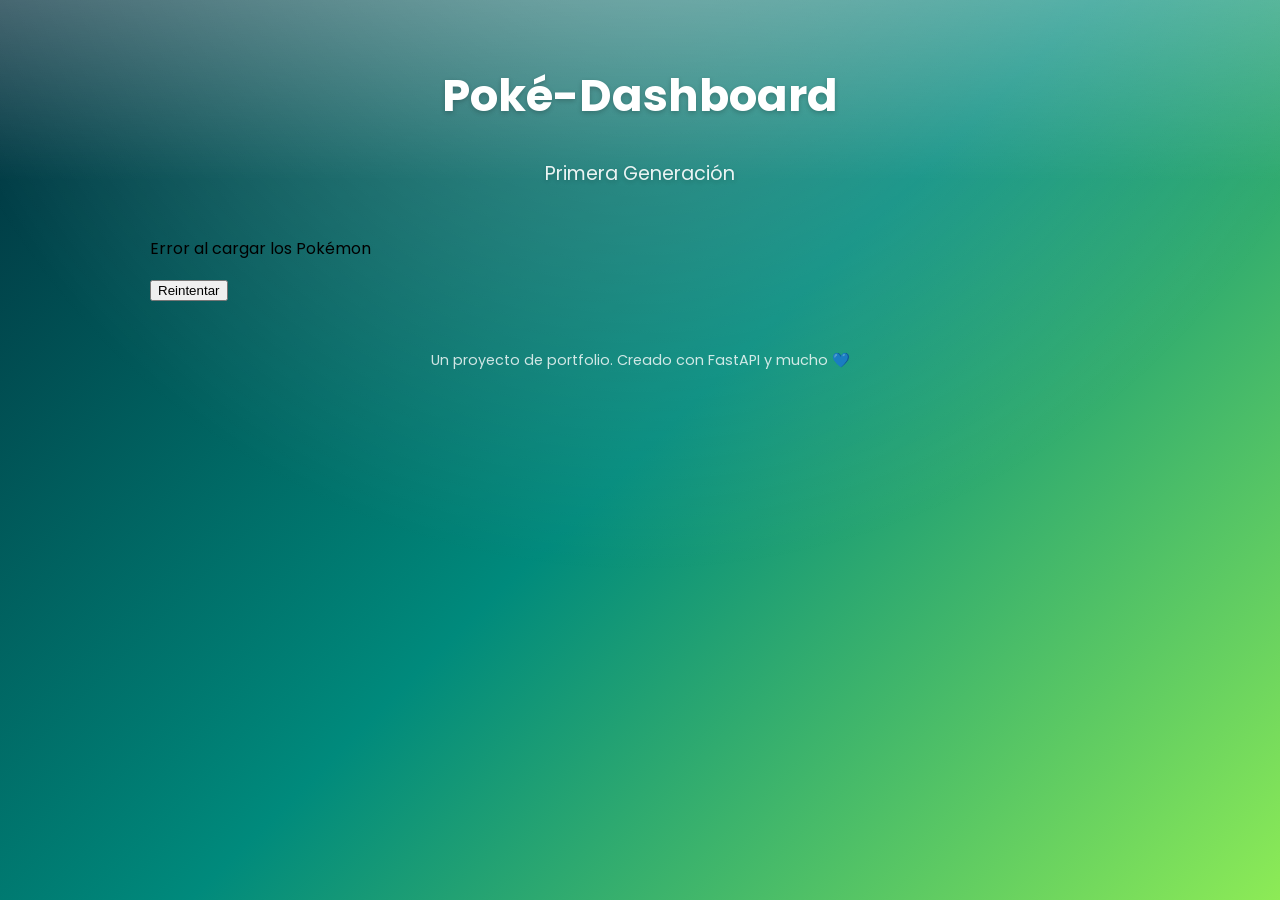
==== templates/index.html @ d75d7949 "First Itertion Done" ====
<!DOCTYPE html>
<html lang="es">
<head>
    <meta charset="UTF-8">
    <meta name="viewport" content="width=device-width, initial-scale=1.0">
    <title>Poké-Dashboard</title>
    
    <!-- Fonts -->
    <link rel="preconnect" href="https://fonts.googleapis.com">
    <link rel="preconnect" href="https://fonts.gstatic.com" crossorigin>
    <link href="https://fonts.googleapis.com/css2?family=Poppins:wght@400;600;700&display=swap" rel="stylesheet">
    
    <!-- Styles -->
    <link rel="stylesheet" href="/static/css/main.css">
</head>
<body>
    <div class="aero-container">
        <!-- Header con efecto cristal -->
        <header class="aero-header glass-panel">
            <h1 class="aero-title">Poké-Dashboard</h1>
            <div class="aero-shine-line"></div>
            <p class="aero-subtitle">Primera Generación</p>
        </header>

        <!-- Contenedor principal -->
        <main>
            <div id="pokedex-grid" class="pokedex-container">
                <!-- Contenido dinámico -->
            </div>
        </main>

        <!-- Footer con efecto cristal -->
        <footer class="aero-footer glass-panel">
            <div class="aero-shine-line"></div>
            <p>Un proyecto de portfolio. Creado con FastAPI y mucho 💙</p>
        </footer>
    </div>

    <script src="/static/js/app.js"></script>

    <!-- Estructura de la carta Pokémon (template de referencia, generada en app.js) -->
    <template id="pokemon-card-template">
        <article class="pokemon-card">
            <!-- Capas de la Pokébola y efectos -->
            <div class="pokeball-top"></div>
            <div class="pokeball-bottom"></div>
            <div class="pokeball-divider"></div>
            <div class="pokeball-button"></div>
            <div class="card-reflection"></div>

            <!-- Contenido del Pokémon (posicionado con CSS) -->
            <div class="sprite-container">
                <img src="..." alt="..." class="pokemon-sprite">
            </div>
            
            <h2 class="pokemon-name">Pokemon Name</h2>
            <span class="pokemon-number">#001</span>
            <div class="types-container">
                <!-- <span class="type-badge ...">Type 1</span> -->
            </div>
        </article>
    </template>
</body>
</html>
---- static/css/main.css ----
/* --- Variables Globales Aero --- */
:root {
    /* Paleta de colores Frutiger Aero */
    --aero-bg: linear-gradient(135deg, #012D3B, #008A7C, #8DEB56);
    --aero-text: #1E2A3A;

    /* --- SOLUCIÓN: Colores de Pokébola de Cristal más Intensos --- */
    --pokeball-red-glass: linear-gradient(135deg, rgba(255, 85, 85, 0.85), rgba(212, 0, 0, 0.85));
    --pokeball-white-glass: linear-gradient(135deg, rgba(255, 255, 255, 0.75), rgba(224, 224, 224, 0.85));
    --pokeball-divider-color: #212121;

    /* Colores de Tipos para Vidrio Translúcido */
    --type-glass-normal: rgba(168, 167, 122, 0.8);
    --type-glass-fire: rgba(238, 129, 48, 0.8);
    --type-glass-water: rgba(99, 144, 240, 0.8);
    --type-glass-grass: rgba(122, 199, 76, 0.8);
    --type-glass-electric: rgba(247, 208, 44, 0.8);
    --type-glass-ice: rgba(150, 217, 214, 0.8);
    --type-glass-fighting: rgba(194, 46, 40, 0.8);
    --type-glass-poison: rgba(163, 62, 161, 0.8);
    --type-glass-ground: rgba(226, 191, 101, 0.8);
    --type-glass-flying: rgba(169, 143, 243, 0.8);
    --type-glass-psychic: rgba(249, 85, 135, 0.8);
    --type-glass-bug: rgba(166, 185, 26, 0.8);
    --type-glass-rock: rgba(182, 161, 54, 0.8);
    --type-glass-ghost: rgba(115, 87, 151, 0.8);
    --type-glass-dragon: rgba(111, 53, 241, 0.8);
    --type-glass-dark: rgba(112, 87, 70, 0.8);
    --type-glass-steel: rgba(183, 183, 206, 0.8);
    --type-glass-fairy: rgba(214, 133, 173, 0.8);
}

/* --- Reset y Estilos Base --- */
body {
    font-family: 'Poppins', 'Segoe UI', sans-serif;
    margin: 0;
    background: var(--aero-bg) fixed;
    min-height: 100vh;
    overflow-x: hidden;
    position: relative; /* Necesario para el pseudo-elemento */
}

body::before {
    content: '';
    position: fixed;
    top: 0; left: 0;
    width: 100%; height: 100%;
    z-index: -1; /* Detrás del contenido */
    background: 
        linear-gradient(to bottom, rgba(255,255,255,0.25) 0%, rgba(255,255,255,0) 20%),
        radial-gradient(circle at 50% -20%, rgba(255, 255, 255, 0.3), transparent 60%);
    pointer-events: none; /* No interfiere con el mouse */
}

/* --- Contenedor y Header --- */
.aero-container { max-width: 1200px; margin: 0 auto; padding: 2rem; }
.aero-header { text-align: center; margin-bottom: 2rem; color: white; text-shadow: 0 2px 5px rgba(0,0,0,0.2); }
.aero-title { font-size: 2.8rem; font-weight: 700; }
.aero-subtitle { font-size: 1.2rem; opacity: 0.9; font-weight: 400; }

/* --- Grid de Pokémon (Forzado a 3 columnas) --- */
.pokedex-container { 
    display: grid; 
    grid-template-columns: repeat(auto-fit, minmax(280px, 1fr)); 
    gap: 1.5rem; 
    justify-content: center; 
    max-width: 980px; /* Ancho máximo para 3 columnas */
    margin: 0 auto; /* Centra el contenedor */
}

/* --- Tarjeta Pokémon v15 (Estilo Vista) --- */
.pokemon-card {
    position: relative; /* CRÍTICO: Establece el contexto de apilamiento */
    width: 280px; height: 280px;
    border-radius: 50%;
    overflow: hidden;
    /* --- SOLUCIÓN: Borde de cristal --- */
    box-shadow: 0 10px 30px -10px rgba(0,0,0,0.4), inset 0 0 1px 1.5px rgba(255, 255, 255, 0.7);
    cursor: pointer;
    transition: transform 0.4s cubic-bezier(0.175, 0.885, 0.32, 1.275), box-shadow 0.4s ease;
}

/* --- JERARQUÍA DE CAPAS (Z-INDEX) --- */
.pokeball-top, .pokeball-bottom, .pokeball-divider, .pokeball-button { position: absolute; z-index: 1; }
.card-reflection { position: absolute; z-index: 2; }
.sprite-container { position: absolute; z-index: 3; }
.pokemon-number, .info-panel { position: absolute; z-index: 4; }

/* --- Efecto de Vidrio en la Pokébola --- */
.pokeball-top {
    top: 0; left: 0; width: 100%; height: 50%;
    background: var(--pokeball-red-glass);
    backdrop-filter: blur(8px);
}
.pokeball-bottom {
    bottom: 0; left: 0; width: 100%; height: 50%;
    background: var(--pokeball-white-glass);
    backdrop-filter: blur(8px);
}

.pokeball-divider { top: 50%; left: 0; width: 100%; height: 20px; background: var(--pokeball-divider-color); transform: translateY(-50%); box-shadow: 0 0 10px rgba(0,0,0,0.5); }
.pokeball-button { top: 50%; left: 50%; width: 60px; height: 60px; background: linear-gradient(145deg, #f0f0f0, #cccccc); border: 6px solid var(--pokeball-divider-color); border-radius: 50%; transform: translate(-50%, -50%); box-shadow: inset 0 -4px 8px rgba(0,0,0,0.25), 0 0 0 6px #ffffff; }
.pokeball-button::before { content: ''; position: absolute; top: 50%; left: 50%; transform: translate(-50%, -50%); width: 25px; height: 25px; background: linear-gradient(145deg, #e0e0e0, #b0b0b0); border-radius: 50%; border: 2px solid #999999; }

/* --- SOLUCIÓN: Brillo Superior más Sutil --- */
.card-reflection {
    top: 0; left: 0; width: 100%; height: 50%;
    background: linear-gradient(to bottom, rgba(255,255,255,0.4) 0%, rgba(255,255,255,0) 100%);
    pointer-events: none;
    transition: opacity 0.4s ease;
}

/* Capa 3: Sprite del Pokémon */
.sprite-container { top: 50%; left: 50%; transform: translate(-50%, -60%); width: 240px; height: 240px; filter: drop-shadow(0 8px 12px rgba(0,0,0,0.4)); transition: transform 0.4s ease; }
.pokemon-sprite { width: 100%; height: 100%; object-fit: contain; }

/* Capa 4: Información */
.pokemon-number { width: auto; top: 30px; right: 50px; font-size: 1.4rem; font-weight: 700; color: white; text-shadow: -1px -1px 0 #444, 1px -1px 0 #444, -1px 1px 0 #444, 1px 1px 0 #444, 0 0 5px rgba(0,0,0,0.5); }

.info-panel { bottom: 20px; left: 50%; transform: translateX(-50%); width: 100%; text-align: center; }
.pokemon-name { font-size: 1.8rem; font-weight: 700; color: #333; text-shadow: -1px -1px 0 #fff, 1px -1px 0 #fff, -1px 1px 0 #fff, 1px 1px 0 #fff; margin-bottom: 0; }
.types-container { display: flex; justify-content: center; gap: 8px; }

/* Badges de Vidrio Pulido */
.type-badge { padding: 0.4em 1.2em; border-radius: 20px; color: white; font-weight: 600; font-size: 0.85rem; text-shadow: 0 1px 3px rgba(0,0,0,0.5); border: 1px solid rgba(255, 255, 255, 0.3); background-image: linear-gradient(rgba(255,255,255,0.2), rgba(255,255,255,0.05)); box-shadow: inset 0 -2px 4px rgba(0,0,0,0.2), 0 3px 5px rgba(0,0,0,0.1); backdrop-filter: blur(6px); transition: all 0.3s ease; }

.type-normal { background-color: var(--type-glass-normal); }
.type-fire { background-color: var(--type-glass-fire); }
.type-water { background-color: var(--type-glass-water); }
.type-grass { background-color: var(--type-glass-grass); }
.type-electric { background-color: var(--type-glass-electric); }
.type-ice { background-color: var(--type-glass-ice); }
.type-fighting { background-color: var(--type-glass-fighting); }
.type-poison { background-color: var(--type-glass-poison); }
.type-ground { background-color: var(--type-glass-ground); }
.type-flying { background-color: var(--type-glass-flying); }
.type-psychic { background-color: var(--type-glass-psychic); }
.type-bug { background-color: var(--type-glass-bug); }
.type-rock { background-color: var(--type-glass-rock); }
.type-ghost { background-color: var(--type-glass-ghost); }
.type-dragon { background-color: var(--type-glass-dragon); }
.type-dark { background-color: var(--type-glass-dark); }
.type-steel { background-color: var(--type-glass-steel); }
.type-fairy { background-color: var(--type-glass-fairy); }

/* --- Efectos Hover y Animaciones --- */
.pokemon-card:hover { transform: scale(1.08) translateY(-10px); box-shadow: 0 25px 45px -15px rgba(0,0,0,0.5), inset 0 0 0 4px rgba(255, 255, 255, 1); }
.pokemon-card:hover .sprite-container { transform: translate(-50%, -60%) scale(1.1); }
.pokemon-card:hover .card-reflection { opacity: 0.5; }
.pokemon-card:hover .type-badge { transform: translateY(-3px); box-shadow: inset 0 -2px 4px rgba(0,0,0,0.2), 0 5px 10px rgba(0,0,0,0.2); }

/* Animación de entrada */
.card-entrance { animation: cardEntrance 0.6s cubic-bezier(0.34, 1.56, 0.64, 1) forwards; opacity: 0; transform: scale(0.8); animation-delay: calc(var(--card-index) * 80ms); }
@keyframes cardEntrance { to { opacity: 1; transform: scale(1); } }

/* --- Footer --- */
.aero-footer { margin-top: 3rem; text-align: center; font-size: 0.9rem; color: white; opacity: 0.8; font-weight: 400; }

/* --- Media Queries --- */
@media (max-width: 600px) { .aero-container { padding: 1rem; } .pokedex-container { grid-template-columns: 1fr; gap: 2.5rem; } .pokemon-card { width: 100%; height: auto; padding-bottom: 100%; } .aero-title { font-size: 2.2rem; } }
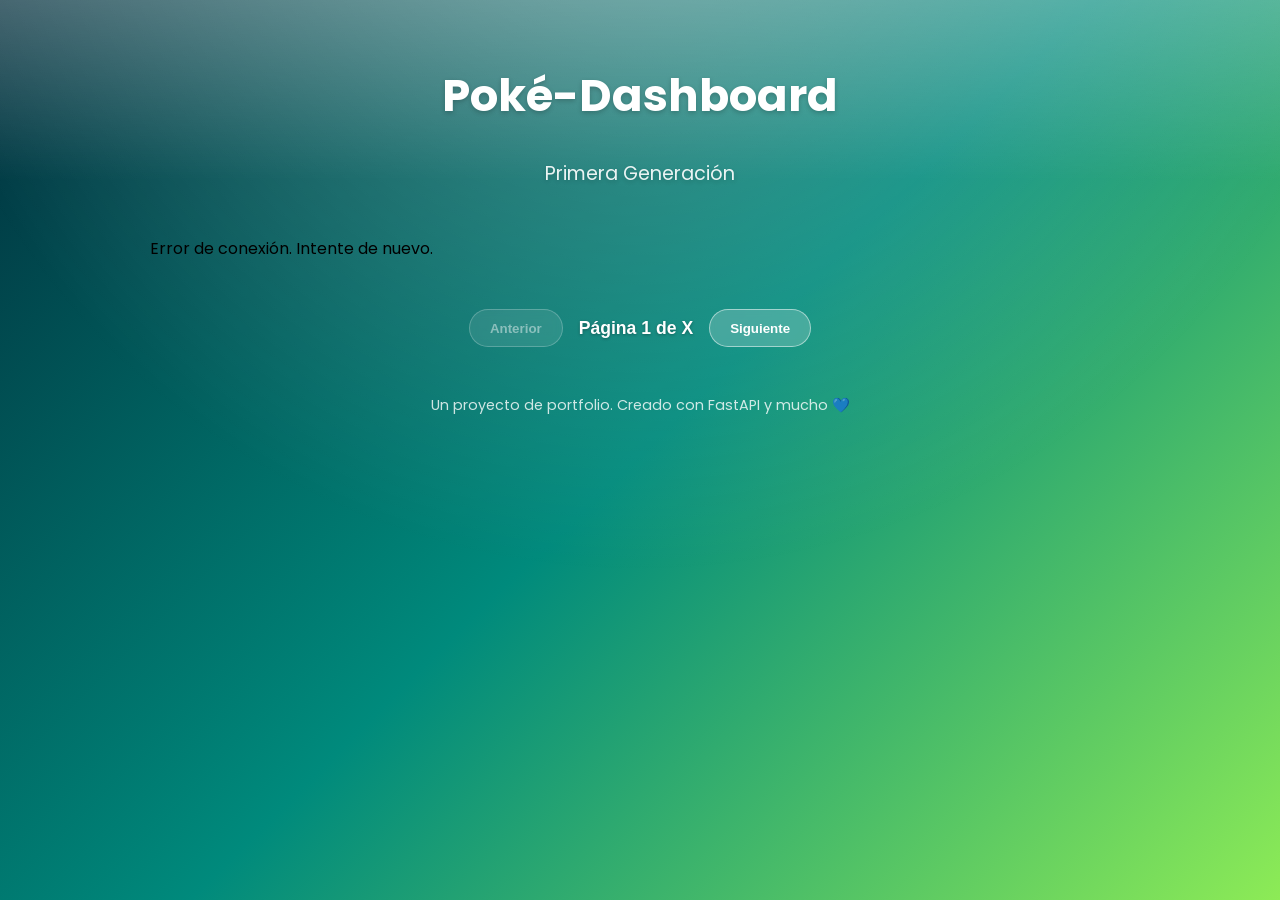
==== commit d7e45008: "Pagination implementend" ====
--- a/templates/index.html
+++ b/templates/index.html
@@ -28,6 +28,13 @@
                 <!-- Contenido dinámico -->
             </div>
         </main>
+
+        <!-- Pagination Controls -->
+        <nav class="pagination-container" aria-label="Pokedex navigation">
+            <button id="prev-page-btn" class="pagination-button" disabled>Anterior</button>
+            <span id="page-indicator" class="page-indicator">Página 1 de X</span>
+            <button id="next-page-btn" class="pagination-button">Siguiente</button>
+        </nav>
 
         <!-- Footer con efecto cristal -->
         <footer class="aero-footer glass-panel">
--- a/static/css/main.css
+++ b/static/css/main.css
@@ -118,7 +118,7 @@
 .pokemon-number { width: auto; top: 30px; right: 50px; font-size: 1.4rem; font-weight: 700; color: white; text-shadow: -1px -1px 0 #444, 1px -1px 0 #444, -1px 1px 0 #444, 1px 1px 0 #444, 0 0 5px rgba(0,0,0,0.5); }
 
 .info-panel { bottom: 20px; left: 50%; transform: translateX(-50%); width: 100%; text-align: center; }
-.pokemon-name { font-size: 1.8rem; font-weight: 700; color: #333; text-shadow: -1px -1px 0 #fff, 1px -1px 0 #fff, -1px 1px 0 #fff, 1px 1px 0 #fff; margin-bottom: 0; }
+.pokemon-name { font-size: 1.8rem; font-weight: 700; color: #333; text-shadow: -1px -1px 0 #fff, 1px -1px 0 #fff, -1px 1px 0 #fff, 1px 1px 0 #fff; margin-bottom: 0; overflow-wrap: break-word; }
 .types-container { display: flex; justify-content: center; gap: 8px; }
 
 /* Badges de Vidrio Pulido */
@@ -149,6 +149,32 @@
 .pokemon-card:hover .card-reflection { opacity: 0.5; }
 .pokemon-card:hover .type-badge { transform: translateY(-3px); box-shadow: inset 0 -2px 4px rgba(0,0,0,0.2), 0 5px 10px rgba(0,0,0,0.2); }
 
+/* --- Skeleton Loader --- */
+.pokemon-card-skeleton {
+    position: relative;
+    width: 280px; height: 280px;
+    border-radius: 50%;
+    background-color: rgba(255, 255, 255, 0.1);
+    box-shadow: 0 10px 30px -10px rgba(0,0,0,0.4), inset 0 0 1px 1.5px rgba(255, 255, 255, 0.7);
+    overflow: hidden;
+}
+
+.pokemon-card-skeleton::before {
+    content: '';
+    position: absolute;
+    top: 0;
+    left: -100%;
+    width: 100%;
+    height: 100%;
+    background: linear-gradient(90deg, transparent, rgba(255, 255, 255, 0.15), transparent);
+    animation: shimmer 1.5s infinite;
+}
+
+@keyframes shimmer {
+    from { left: -100%; }
+    to { left: 100%; }
+}
+
 /* Animación de entrada */
 .card-entrance { animation: cardEntrance 0.6s cubic-bezier(0.34, 1.56, 0.64, 1) forwards; opacity: 0; transform: scale(0.8); animation-delay: calc(var(--card-index) * 80ms); }
 @keyframes cardEntrance { to { opacity: 1; transform: scale(1); } }
@@ -156,5 +182,48 @@
 /* --- Footer --- */
 .aero-footer { margin-top: 3rem; text-align: center; font-size: 0.9rem; color: white; opacity: 0.8; font-weight: 400; }
 
+/* --- Pagination --- */
+.pagination-container {
+    display: flex;
+    justify-content: center;
+    align-items: center;
+    gap: 1rem;
+    margin-top: 2rem;
+}
+
+.pagination-button {
+    padding: 0.8em 1.5em;
+    border: 1px solid rgba(255, 255, 255, 0.5);
+    border-radius: 20px;
+    background: rgba(255, 255, 255, 0.2);
+    color: white;
+    font-weight: 600;
+    cursor: pointer;
+    transition: all 0.3s ease;
+    backdrop-filter: blur(5px);
+}
+
+.pagination-button:hover:not(:disabled) {
+    background: rgba(255, 255, 255, 0.4);
+    box-shadow: 0 0 15px rgba(255, 255, 255, 0.3);
+}
+
+.pagination-button:disabled {
+    opacity: 0.5;
+    cursor: not-allowed;
+}
+
+.page-indicator {
+    color: white;
+    font-weight: 600;
+    font-size: 1.1rem;
+    text-shadow: 0 1px 3px rgba(0,0,0,0.3);
+}
+
 /* --- Media Queries --- */
-@media (max-width: 600px) { .aero-container { padding: 1rem; } .pokedex-container { grid-template-columns: 1fr; gap: 2.5rem; } .pokemon-card { width: 100%; height: auto; padding-bottom: 100%; } .aero-title { font-size: 2.2rem; } }
+@media (max-width: 600px) { 
+    .aero-container { padding: 1rem; } 
+    .pokedex-container { grid-template-columns: 1fr; gap: 2.5rem; } 
+    .pokemon-card { width: 100%; height: auto; padding-bottom: 100%; } 
+    .aero-title { font-size: 2.2rem; } 
+}
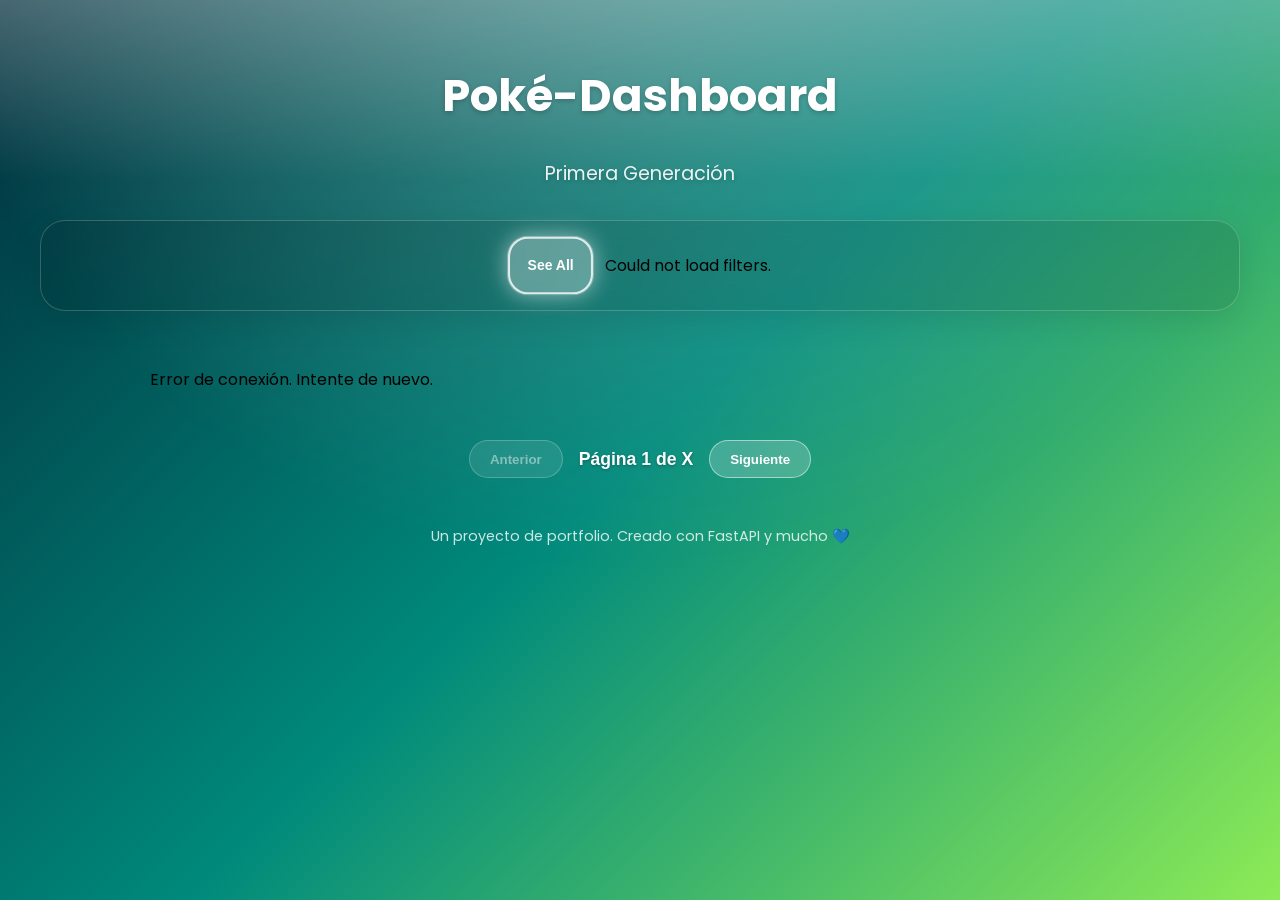
==== commit 746af079: "Type filter implemented ✨" ====
--- a/templates/index.html
+++ b/templates/index.html
@@ -24,6 +24,10 @@
 
         <!-- Contenedor principal -->
         <main>
+            <div id="filter-container" class="filter-container">
+                <button id="see-all-btn" class="type-filter-btn active" data-type="all">See All</button>
+                <!-- Type buttons will be injected here by JS -->
+            </div>
             <div id="pokedex-grid" class="pokedex-container">
                 <!-- Contenido dinámico -->
             </div>
--- a/static/css/main.css
+++ b/static/css/main.css
@@ -227,3 +227,101 @@
     .pokemon-card { width: 100%; height: auto; padding-bottom: 100%; } 
     .aero-title { font-size: 2.2rem; } 
 }
+
+/* --- Filter Controls --- */
+.filter-container {
+    display: flex;
+    flex-wrap: wrap;
+    justify-content: center;
+    gap: 0.8rem;
+    margin-bottom: 2.5rem;
+    padding: 1rem;
+    background: rgba(0, 0, 0, 0.1);
+    border-radius: 25px;
+    backdrop-filter: blur(10px);
+    border: 1px solid rgba(255, 255, 255, 0.2);
+    box-shadow: 0 8px 32px 0 rgba(0, 0, 0, 0.1);
+}
+
+.filter-container.shake {
+    animation: shake 0.5s cubic-bezier(.36,.07,.19,.97) both;
+}
+
+.type-filter-btn {
+    padding: 0.6em 1.4em;
+    border: 1px solid rgba(255, 255, 255, 0.2);
+    border-radius: 20px;
+    color: white;
+    font-weight: 600;
+    cursor: pointer;
+    transition: all 0.3s ease;
+    text-transform: capitalize;
+    /* --- NEW: Inactive buttons are dimmed --- */
+    opacity: 0.65;
+    filter: saturate(0.8);
+}
+
+/* --- NEW: Assign background color by default --- */
+.type-filter-btn.type-normal { background-color: var(--type-glass-normal); }
+.type-filter-btn.type-fire { background-color: var(--type-glass-fire); }
+.type-filter-btn.type-water { background-color: var(--type-glass-water); }
+.type-filter-btn.type-grass { background-color: var(--type-glass-grass); }
+.type-filter-btn.type-electric { background-color: var(--type-glass-electric); }
+.type-filter-btn.type-ice { background-color: var(--type-glass-ice); }
+.type-filter-btn.type-fighting { background-color: var(--type-glass-fighting); }
+.type-filter-btn.type-poison { background-color: var(--type-glass-poison); }
+.type-filter-btn.type-ground { background-color: var(--type-glass-ground); }
+.type-filter-btn.type-flying { background-color: var(--type-glass-flying); }
+.type-filter-btn.type-psychic { background-color: var(--type-glass-psychic); }
+.type-filter-btn.type-bug { background-color: var(--type-glass-bug); }
+.type-filter-btn.type-rock { background-color: var(--type-glass-rock); }
+.type-filter-btn.type-ghost { background-color: var(--type-glass-ghost); }
+.type-filter-btn.type-dragon { background-color: var(--type-glass-dragon); }
+.type-filter-btn.type-dark { background-color: var(--type-glass-dark); }
+.type-filter-btn.type-steel { background-color: var(--type-glass-steel); }
+.type-filter-btn.type-fairy { background-color: var(--type-glass-fairy); }
+
+.type-filter-btn:hover:not(.active) {
+    opacity: 1;
+    transform: translateY(-2px);
+}
+
+/* --- NEW: Active state is bright and glowing --- */
+.type-filter-btn.active {
+    opacity: 1;
+    filter: saturate(1);
+    font-weight: 700;
+    transform: scale(1.05);
+    box-shadow: 0 0 20px rgba(255, 255, 255, 0.5), inset 0 0 0 2px rgba(255, 255, 255, 0.8);
+}
+
+/* Shake animation for feedback */
+@keyframes shake {
+    10%, 90% { transform: translate3d(-1px, 0, 0); }
+    20%, 80% { transform: translate3d(2px, 0, 0); }
+    30%, 50%, 70% { transform: translate3d(-4px, 0, 0); }
+    40%, 60% { transform: translate3d(4px, 0, 0); }
+}
+
+/* --- Special button styles --- */
+#see-all-btn {
+    background-color: rgba(255, 255, 255, 0.15);
+}
+
+#see-all-btn.active {
+    background-color: rgba(255, 255, 255, 0.3);
+}
+
+/* --- Grid Messages (No results, errors) --- */
+.grid-message {
+    grid-column: 1 / -1; /* Span all columns */
+    text-align: center;
+    padding: 3rem;
+    background: rgba(0, 0, 0, 0.1);
+    border-radius: 25px;
+    backdrop-filter: blur(10px);
+    border: 1px solid rgba(255, 255, 255, 0.2);
+    color: white;
+    font-size: 1.2rem;
+    font-weight: 600;
+}
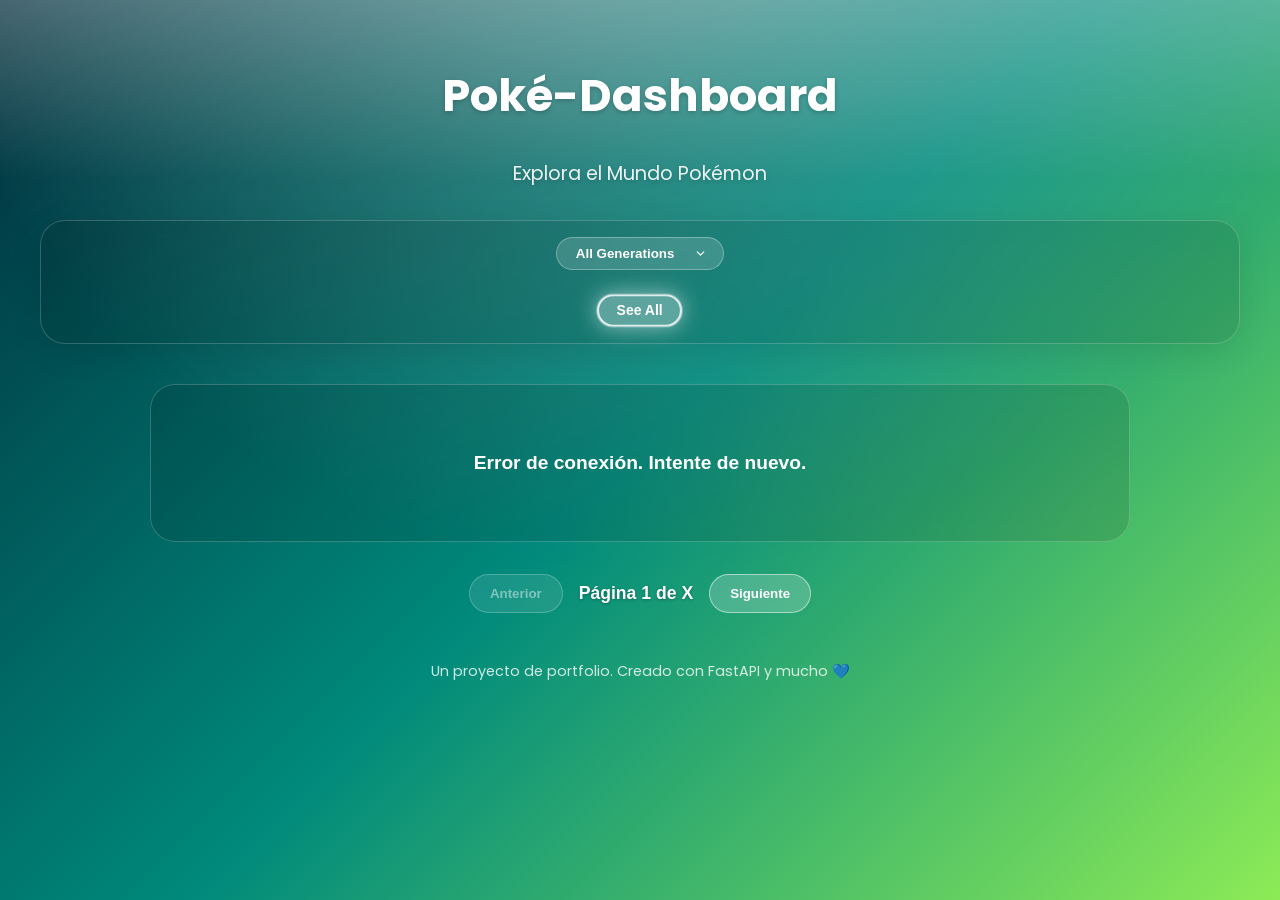
==== commit 8158db03: "Generation filter implemented ✔" ====
--- a/templates/index.html
+++ b/templates/index.html
@@ -19,14 +19,22 @@
         <header class="aero-header glass-panel">
             <h1 class="aero-title">Poké-Dashboard</h1>
             <div class="aero-shine-line"></div>
-            <p class="aero-subtitle">Primera Generación</p>
+            <p class="aero-subtitle">Explora el Mundo Pokémon</p>
         </header>
 
         <!-- Contenedor principal -->
         <main>
             <div id="filter-container" class="filter-container">
-                <button id="see-all-btn" class="type-filter-btn active" data-type="all">See All</button>
-                <!-- Type buttons will be injected here by JS -->
+                <div id="generation-filter-container">
+                    <select id="generation-select" class="aero-select">
+                        <option value="all">All Generations</option>
+                        <!-- Generation options will be injected here by JS -->
+                    </select>
+                </div>
+                <div id="type-filters">
+                    <button id="see-all-btn" class="type-filter-btn active" data-type="all">See All</button>
+                    <!-- Type buttons will be injected here by JS -->
+                </div>
             </div>
             <div id="pokedex-grid" class="pokedex-container">
                 <!-- Contenido dinámico -->
--- a/static/css/main.css
+++ b/static/css/main.css
@@ -230,10 +230,10 @@
 
 /* --- Filter Controls --- */
 .filter-container {
-    display: flex;
-    flex-wrap: wrap;
-    justify-content: center;
-    gap: 0.8rem;
+    display: flex; /* Use Flexbox for layout */
+    flex-direction: column; /* Stack items vertically */
+    align-items: center; /* Center items horizontally */
+    gap: 1.5rem; /* Gap between the stacked filter sections */
     margin-bottom: 2.5rem;
     padding: 1rem;
     background: rgba(0, 0, 0, 0.1);
@@ -247,6 +247,45 @@
     animation: shake 0.5s cubic-bezier(.36,.07,.19,.97) both;
 }
 
+#type-filters {
+    display: flex;
+    flex-wrap: wrap;
+    gap: 0.8rem;
+    align-items: center;
+}
+
+#generation-filter-container {
+    flex-shrink: 0; /* Prevent the dropdown from shrinking */
+}
+
+.aero-select {
+    padding: 0.6em 1.4em;
+    border: 1px solid rgba(255, 255, 255, 0.3);
+    border-radius: 20px;
+    background-color: rgba(255, 255, 255, 0.15);
+    color: white; /* Ensure text is always visible */
+    font-weight: 600;
+    cursor: pointer;
+    transition: all 0.3s ease;
+    -webkit-appearance: none;
+    appearance: none;
+    background-image: url("data:image/svg+xml;charset=UTF-8,%3csvg xmlns='http://www.w3.org/2000/svg' viewBox='0 0 24 24' fill='none' stroke='white' stroke-width='2' stroke-linecap='round' stroke-linejoin='round'%3e%3cpolyline points='6 9 12 15 18 9'%3e%3c/polyline%3e%3c/svg%3e");
+    background-repeat: no-repeat;
+    background-position: right 1rem center;
+    background-size: 1em;
+    padding-right: 3rem; /* Make space for arrow */
+}
+
+.aero-select option {
+    background-color: #012D3B; /* Dark background for options */
+    color: white;
+}
+
+.aero-select:hover {
+    background-color: rgba(255, 255, 255, 0.3);
+    border-color: rgba(255, 255, 255, 0.5);
+}
+
 .type-filter-btn {
     padding: 0.6em 1.4em;
     border: 1px solid rgba(255, 255, 255, 0.2);
@@ -256,12 +295,10 @@
     cursor: pointer;
     transition: all 0.3s ease;
     text-transform: capitalize;
-    /* --- NEW: Inactive buttons are dimmed --- */
     opacity: 0.65;
     filter: saturate(0.8);
 }
 
-/* --- NEW: Assign background color by default --- */
 .type-filter-btn.type-normal { background-color: var(--type-glass-normal); }
 .type-filter-btn.type-fire { background-color: var(--type-glass-fire); }
 .type-filter-btn.type-water { background-color: var(--type-glass-water); }
@@ -286,7 +323,6 @@
     transform: translateY(-2px);
 }
 
-/* --- NEW: Active state is bright and glowing --- */
 .type-filter-btn.active {
     opacity: 1;
     filter: saturate(1);
@@ -295,7 +331,6 @@
     box-shadow: 0 0 20px rgba(255, 255, 255, 0.5), inset 0 0 0 2px rgba(255, 255, 255, 0.8);
 }
 
-/* Shake animation for feedback */
 @keyframes shake {
     10%, 90% { transform: translate3d(-1px, 0, 0); }
     20%, 80% { transform: translate3d(2px, 0, 0); }
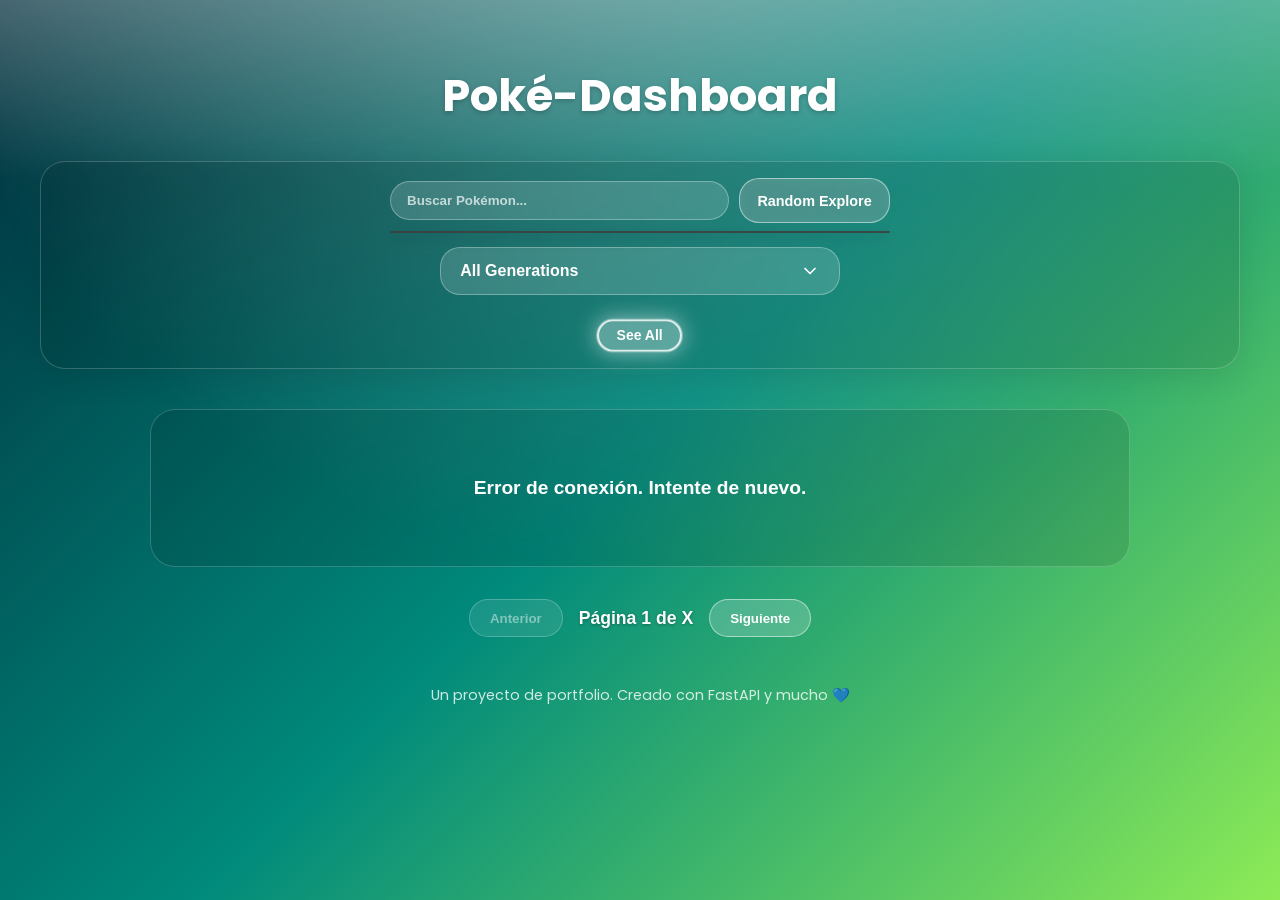
==== commit 76687b4e: "Search bar and random explore implemented ✨✔🔍" ====
--- a/templates/index.html
+++ b/templates/index.html
@@ -19,17 +19,24 @@
         <header class="aero-header glass-panel">
             <h1 class="aero-title">Poké-Dashboard</h1>
             <div class="aero-shine-line"></div>
-            <p class="aero-subtitle">Explora el Mundo Pokémon</p>
         </header>
 
         <!-- Contenedor principal -->
         <main>
             <div id="filter-container" class="filter-container">
-                <div id="generation-filter-container">
-                    <select id="generation-select" class="aero-select">
-                        <option value="all">All Generations</option>
-                        <!-- Generation options will be injected here by JS -->
-                    </select>
+                <div class="search-container">
+                    <input type="text" id="pokemon-search" placeholder="Buscar Pokémon..." class="aero-input">
+                    <button id="surprise-me-btn" class="aero-button" title="Get 3 random Pokémon">Random Explore</button>
+                    <div id="autocomplete-suggestions" class="autocomplete-suggestions"></div>
+                </div>
+                <div id="generation-filter-container" class="custom-select-container">
+                    <div id="generation-select" class="aero-select" tabindex="0">
+                        <span class="selected-value">All Generations</span>
+                        <svg class="dropdown-arrow" xmlns="http://www.w3.org/2000/svg" viewBox="0 0 24 24" width="24" height="24" fill="none" stroke="currentColor" stroke-width="2" stroke-linecap="round" stroke-linejoin="round"><path d="m6 9 6 6 6-6"/></svg>
+                    </div>
+                    <div id="generation-options" class="aero-options">
+                        <!-- Opciones de generación se inyectan aquí -->
+                    </div>
                 </div>
                 <div id="type-filters">
                     <button id="see-all-btn" class="type-filter-btn active" data-type="all">See All</button>
--- a/static/css/main.css
+++ b/static/css/main.css
@@ -56,7 +56,6 @@
 .aero-container { max-width: 1200px; margin: 0 auto; padding: 2rem; }
 .aero-header { text-align: center; margin-bottom: 2rem; color: white; text-shadow: 0 2px 5px rgba(0,0,0,0.2); }
 .aero-title { font-size: 2.8rem; font-weight: 700; }
-.aero-subtitle { font-size: 1.2rem; opacity: 0.9; font-weight: 400; }
 
 /* --- Grid de Pokémon (Forzado a 3 columnas) --- */
 .pokedex-container { 
@@ -241,49 +240,180 @@
     backdrop-filter: blur(10px);
     border: 1px solid rgba(255, 255, 255, 0.2);
     box-shadow: 0 8px 32px 0 rgba(0, 0, 0, 0.1);
-}
-
-.filter-container.shake {
-    animation: shake 0.5s cubic-bezier(.36,.07,.19,.97) both;
-}
-
-#type-filters {
-    display: flex;
-    flex-wrap: wrap;
-    gap: 0.8rem;
+    position: relative; /* For positioning autocomplete suggestions */
+}
+
+.search-container {
+    width: 100%;
+    max-width: 500px; /* Adjusted width */
+    position: relative;
+    display: flex; /* Use flexbox for alignment */
     align-items: center;
-}
-
-#generation-filter-container {
-    flex-shrink: 0; /* Prevent the dropdown from shrinking */
-}
-
-.aero-select {
-    padding: 0.6em 1.4em;
+    gap: 10px; /* Space between input and button */
+}
+
+.aero-input {
+    flex-grow: 1; /* Allow input to take available space */
+    width: 100%;
+    padding: 0.8em 1.2em;
     border: 1px solid rgba(255, 255, 255, 0.3);
     border-radius: 20px;
     background-color: rgba(255, 255, 255, 0.15);
     color: white; /* Ensure text is always visible */
     font-weight: 600;
-    cursor: pointer;
     transition: all 0.3s ease;
-    -webkit-appearance: none;
-    appearance: none;
-    background-image: url("data:image/svg+xml;charset=UTF-8,%3csvg xmlns='http://www.w3.org/2000/svg' viewBox='0 0 24 24' fill='none' stroke='white' stroke-width='2' stroke-linecap='round' stroke-linejoin='round'%3e%3cpolyline points='6 9 12 15 18 9'%3e%3c/polyline%3e%3c/svg%3e");
-    background-repeat: no-repeat;
-    background-position: right 1rem center;
-    background-size: 1em;
-    padding-right: 3rem; /* Make space for arrow */
-}
-
-.aero-select option {
-    background-color: #012D3B; /* Dark background for options */
-    color: white;
-}
-
-.aero-select:hover {
-    background-color: rgba(255, 255, 255, 0.3);
+    box-sizing: border-box; /* Include padding in width */
+}
+
+.aero-input::placeholder {
+    color: rgba(255, 255, 255, 0.7);
+}
+
+.aero-input:focus {
+    outline: none;
+    background-color: rgba(255, 255, 255, 0.25);
     border-color: rgba(255, 255, 255, 0.5);
+    box-shadow: 0 0 10px rgba(255, 255, 255, 0.3);
+}
+
+.aero-button {
+    padding: 0.8em 1.2em; /* More horizontal padding */
+    height: 45px; /* Match height */
+    /* width: 45px; */ /* Remove fixed width */
+    border: 1px solid rgba(255, 255, 255, 0.5);
+    border-radius: 20px; /* Rounded rectangle */
+    background: rgba(255, 255, 255, 0.2);
+    color: white;
+    font-weight: 600; /* Adjusted font weight */
+    font-size: 0.9rem; /* Adjusted font size */
+    cursor: pointer;
+    transition: all 0.3s ease;
+    backdrop-filter: blur(5px);
+    display: flex;
+    justify-content: center;
+    align-items: center;
+    white-space: nowrap; /* Prevent text wrapping */
+}
+
+.aero-button:hover {
+    background: rgba(255, 255, 255, 0.4);
+    box-shadow: 0 0 15px rgba(255, 255, 255, 0.3);
+}
+
+/* --- Custom Aero Select (Dropdown) --- */
+.custom-select-container {
+    position: relative;
+    width: 100%;
+    max-width: 400px; /* Match search bar width */
+}
+
+.aero-select {
+    display: flex;
+    justify-content: space-between;
+    align-items: center;
+    padding: 0.8em 1.2em;
+    border: 1px solid rgba(255, 255, 255, 0.3);
+    border-radius: 20px;
+    background-color: rgba(255, 255, 255, 0.15);
+    color: white;
+    font-weight: 600;
+    cursor: pointer;
+    transition: all 0.3s ease;
+    box-sizing: border-box;
+}
+
+.aero-select:focus, .aero-select.open {
+    outline: none;
+    background-color: rgba(255, 255, 255, 0.25);
+    border-color: rgba(255, 255, 255, 0.5);
+    box-shadow: 0 0 10px rgba(255, 255, 255, 0.3);
+}
+
+.dropdown-arrow {
+    width: 20px;
+    height: 20px;
+    stroke: white;
+    transition: transform 0.3s ease;
+}
+
+.aero-select.open .dropdown-arrow {
+    transform: rotate(180deg);
+}
+
+.aero-options {
+    display: none; /* Hidden by default */
+    position: absolute;
+    top: 100%;
+    left: 0;
+    right: 0;
+    background-color: rgba(0, 0, 0, 0.5); /* Fondo oscuro translúcido */
+    backdrop-filter: blur(10px); /* El efecto de cristal */
+    border-radius: 8px;
+    box-shadow: 0 4px 15px rgba(0, 0, 0, 0.3);
+    z-index: 100;
+    max-height: 200px;
+    overflow-y: auto;
+    padding: 0.5rem 0;
+    margin-top: 0.5rem;
+    border: 1px solid rgba(255, 255, 255, 0.2);
+}
+
+.aero-options.show {
+    display: block; /* Shown with JS */
+}
+
+.aero-option {
+    padding: 0.8em 1.2em;
+    color: white;
+    cursor: pointer;
+    transition: background-color 0.2s ease;
+}
+
+.aero-option:hover {
+    background-color: rgba(255, 255, 255, 0.1);
+}
+
+.aero-option.selected {
+    background-color: rgba(141, 235, 86, 0.3); /* Highlight selected option */
+    font-weight: 700;
+}
+
+.autocomplete-suggestions {
+    position: absolute;
+    top: 100%; /* Position below the input */
+    left: 0;
+    right: 0;
+    background-color: rgba(0, 0, 0, 0.8);
+    border-radius: 8px;
+    box-shadow: 0 4px 15px rgba(0, 0, 0, 0.3);
+    z-index: 100; /* Ensure it's above other content */
+    max-height: 200px; /* Limit height and add scroll */
+    overflow-y: auto;
+    list-style: none;
+    padding: 0;
+    margin: 0.5rem 0 0 0;
+    border: 1px solid rgba(255, 255, 255, 0.2);
+}
+
+.autocomplete-suggestion-item {
+    padding: 0.8em 1.2em;
+    color: white;
+    cursor: pointer;
+    transition: background-color 0.2s ease;
+}
+
+.autocomplete-suggestion-item:hover,
+.autocomplete-suggestion-item.active {
+    background-color: rgba(255, 255, 255, 0.1);
+}
+
+#type-filters {
+    display: flex;
+    flex-wrap: wrap;
+    justify-content: center;
+    gap: 12px; /* Aumentado para mayor claridad */
+    max-width: 800px;
+    margin: 0 auto;
 }
 
 .type-filter-btn {
@@ -360,3 +490,11 @@
     font-size: 1.2rem;
     font-weight: 600;
 }
+.filter-container.filters-disabled {
+    /* No opacity here, handled by individual sections */
+}
+
+.filter-section-disabled {
+    opacity: 0.5;
+    /* pointer-events: none; <- This was the error, removing it */
+}
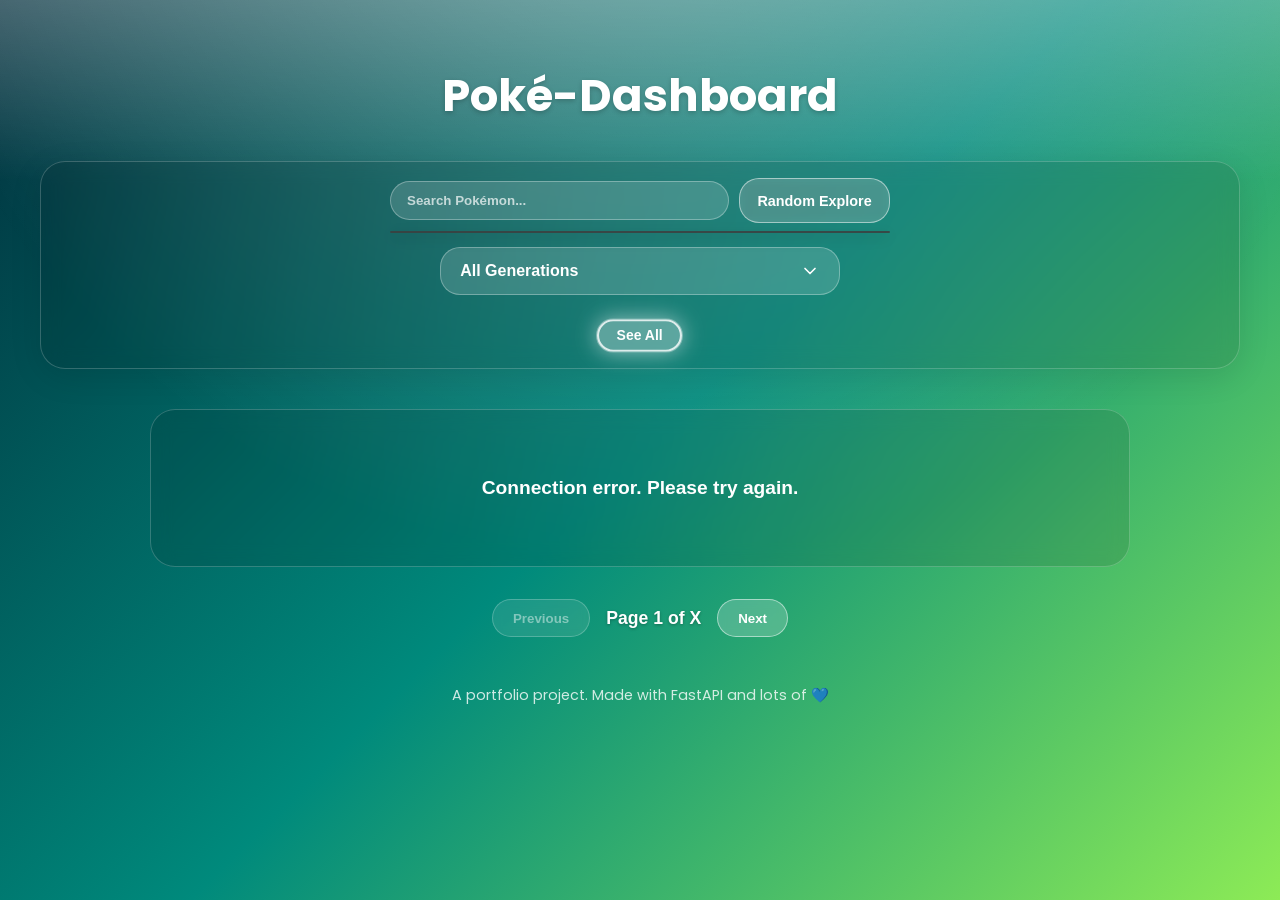
==== commit 70f9dfba: "UI/UX update ✨" ====
--- a/templates/index.html
+++ b/templates/index.html
@@ -1,5 +1,5 @@
 <!DOCTYPE html>
-<html lang="es">
+<html lang="en">
 <head>
     <meta charset="UTF-8">
     <meta name="viewport" content="width=device-width, initial-scale=1.0">
@@ -25,7 +25,7 @@
         <main>
             <div id="filter-container" class="filter-container">
                 <div class="search-container">
-                    <input type="text" id="pokemon-search" placeholder="Buscar Pokémon..." class="aero-input">
+                    <input type="text" id="pokemon-search" placeholder="Search Pokémon..." class="aero-input">
                     <button id="surprise-me-btn" class="aero-button" title="Get 3 random Pokémon">Random Explore</button>
                     <div id="autocomplete-suggestions" class="autocomplete-suggestions"></div>
                 </div>
@@ -50,15 +50,15 @@
 
         <!-- Pagination Controls -->
         <nav class="pagination-container" aria-label="Pokedex navigation">
-            <button id="prev-page-btn" class="pagination-button" disabled>Anterior</button>
-            <span id="page-indicator" class="page-indicator">Página 1 de X</span>
-            <button id="next-page-btn" class="pagination-button">Siguiente</button>
+            <button id="prev-page-btn" class="pagination-button" disabled>Previous</button>
+            <span id="page-indicator" class="page-indicator">Page 1 of X</span>
+            <button id="next-page-btn" class="pagination-button">Next</button>
         </nav>
 
         <!-- Footer con efecto cristal -->
         <footer class="aero-footer glass-panel">
             <div class="aero-shine-line"></div>
-            <p>Un proyecto de portfolio. Creado con FastAPI y mucho 💙</p>
+            <p>A portfolio project. Made with FastAPI and lots of 💙</p>
         </footer>
     </div>
 
@@ -87,4 +87,4 @@
         </article>
     </template>
 </body>
-</html>+</html>
--- a/static/css/main.css
+++ b/static/css/main.css
@@ -76,7 +76,7 @@
     /* --- SOLUCIÓN: Borde de cristal --- */
     box-shadow: 0 10px 30px -10px rgba(0,0,0,0.4), inset 0 0 1px 1.5px rgba(255, 255, 255, 0.7);
     cursor: pointer;
-    transition: transform 0.4s cubic-bezier(0.175, 0.885, 0.32, 1.275), box-shadow 0.4s ease;
+    transition: transform 0.4s cubic-bezier(0.175, 0.885, 0.32, 1.275), box-shadow 0.4s ease, opacity 0.3s ease-in-out;
 }
 
 /* --- JERARQUÍA DE CAPAS (Z-INDEX) --- */
@@ -490,11 +490,33 @@
     font-size: 1.2rem;
     font-weight: 600;
 }
-.filter-container.filters-disabled {
-    /* No opacity here, handled by individual sections */
-}
 
 .filter-section-disabled {
     opacity: 0.5;
     /* pointer-events: none; <- This was the error, removing it */
-}+}
+
+.no-results {
+    display: flex;
+    flex-direction: column;
+    align-items: center;
+    gap: 1rem;
+}
+
+.no-results-img {
+    width: 150px;
+    height: auto;
+    opacity: 0.8;
+    image-rendering: pixelated; /* Keeps the pixel art sharp */
+}
+
+.no-results-text {
+    margin: 0;
+    font-size: 1.1rem;
+    font-weight: 500;
+}
+
+.no-results-text small {
+    font-size: 0.9rem;
+    opacity: 0.8;
+}
